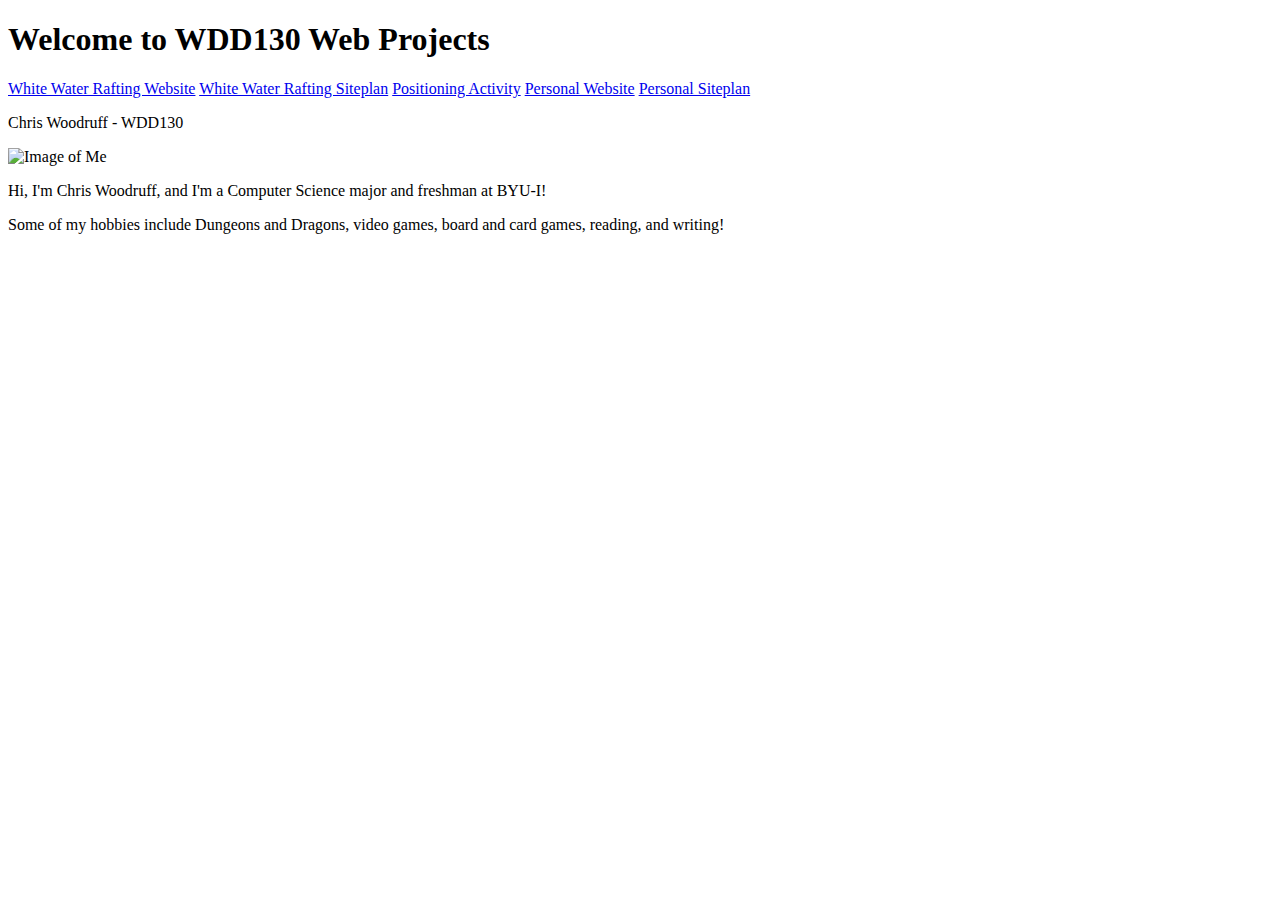
==== index.html @ 6218e5ef "moved into main folder" ====
<!DOCTYPE html>
<html lang="en">
<head>
    <meta charset="UTF-8">
    <meta name="viewport" content="width=device-width, initial-scale=1.0">
    <title>WDD130 | Home</title>
</head>
<body>
    <h1>Welcome to WDD130 Web Projects</h1>
    <nav>
      <a href="wwr/index.html">White Water Rafting Website</a>
      <a href="wwr/site-plan-rafting.html">White Water Rafting Siteplan</a>
      <a href="positioning.html">Positioning Activity</a>
      <a href="#">Personal Website</a>
      <a href="#">Personal Siteplan</a>
    </nav>  
    <p>Chris Woodruff - WDD130</p>
    <img src="chrisphoto.jpg" alt="Image of Me">
    <p>Hi, I'm Chris Woodruff, and I'm a Computer Science major and freshman at BYU-I!</p>
    <p>Some of my hobbies include Dungeons and Dragons, video games, board and card games, reading, and writing!</p>
</body>
</html>
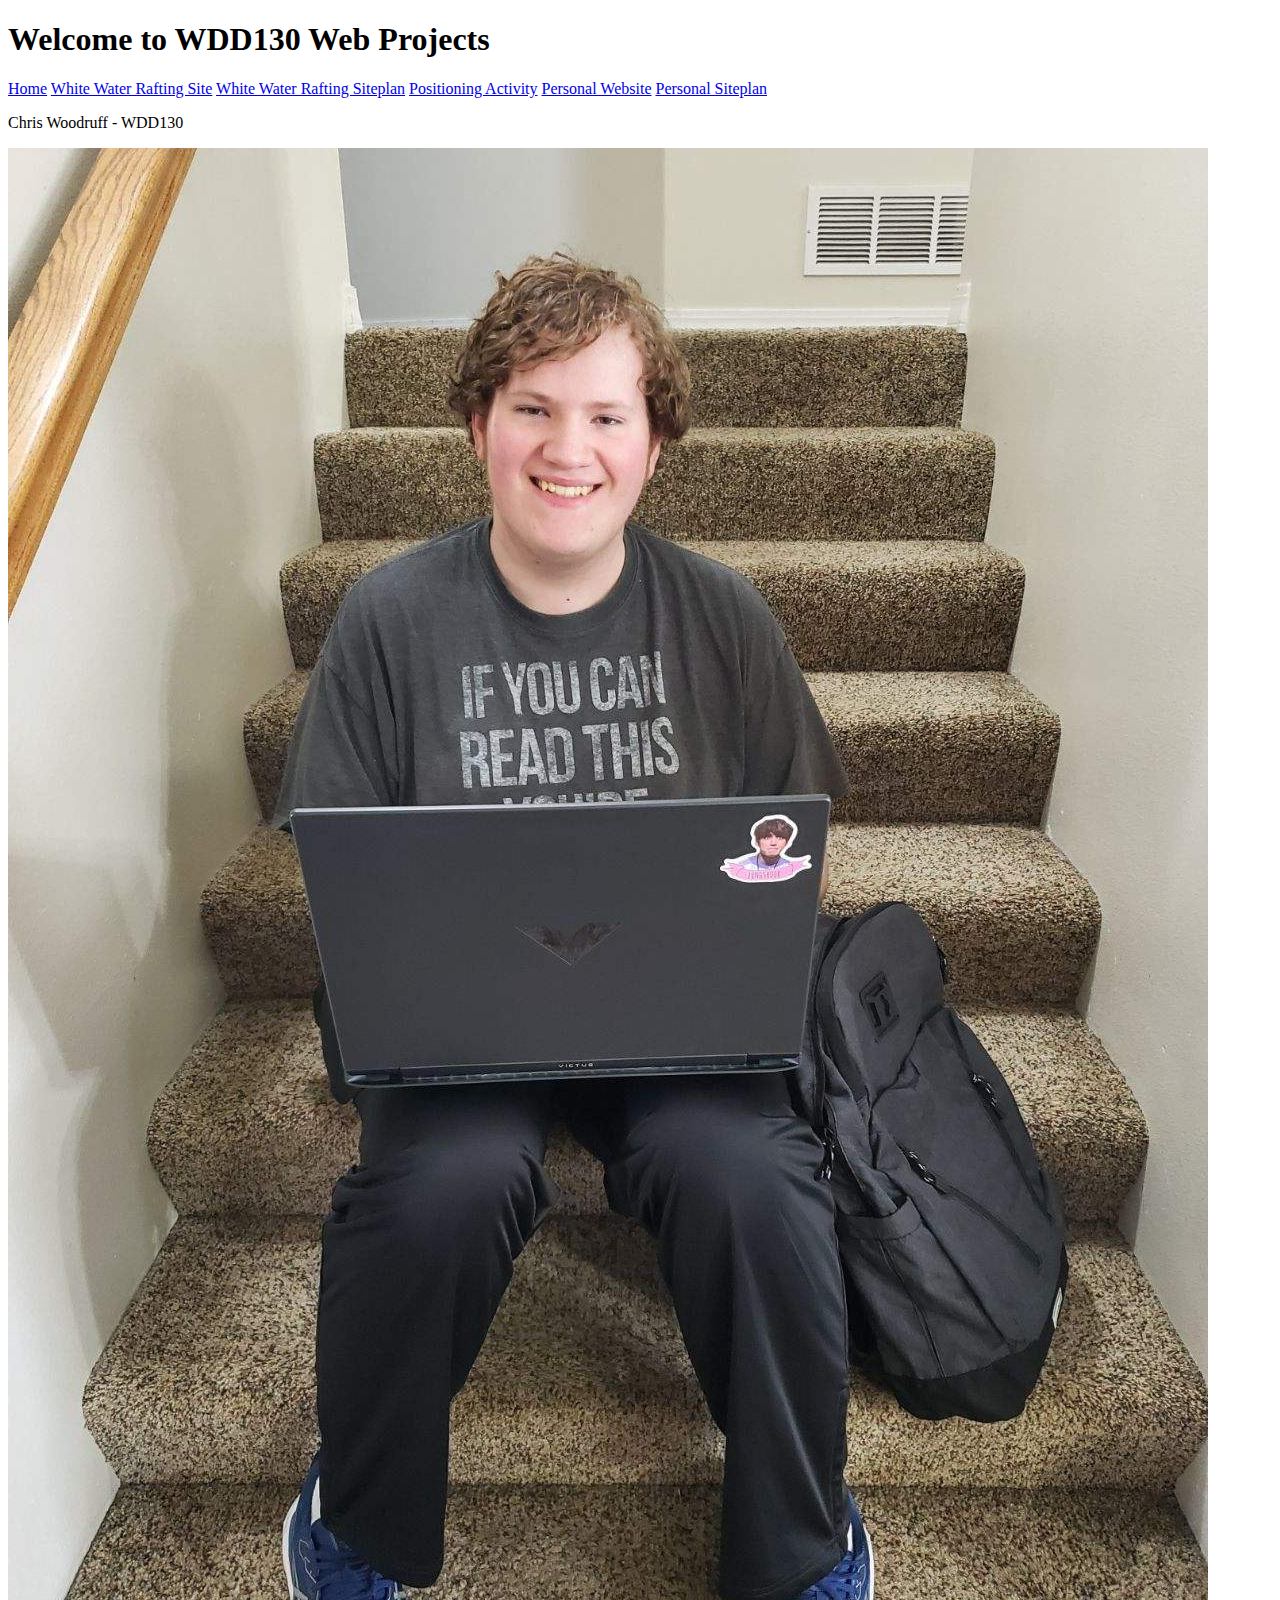
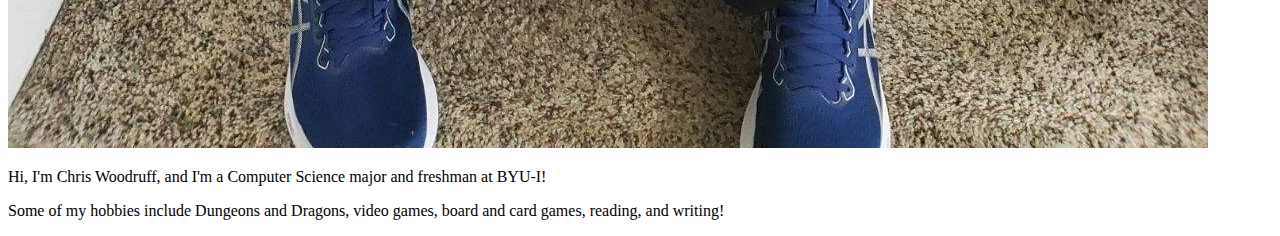
==== commit d3d22340: "Added wwr home page" ====
--- a/index.html
+++ b/index.html
@@ -8,14 +8,15 @@
 <body>
     <h1>Welcome to WDD130 Web Projects</h1>
     <nav>
-      <a href="wwr/index.html">White Water Rafting Website</a>
+      <a href="index.html">Home</a>
+      <a href="wwr/index.html">White Water Rafting Site</a>
       <a href="wwr/site-plan-rafting.html">White Water Rafting Siteplan</a>
       <a href="positioning.html">Positioning Activity</a>
       <a href="#">Personal Website</a>
       <a href="#">Personal Siteplan</a>
     </nav>  
     <p>Chris Woodruff - WDD130</p>
-    <img src="chrisphoto.jpg" alt="Image of Me">
+    <img src="images/me.jpg" alt="Image of Me">
     <p>Hi, I'm Chris Woodruff, and I'm a Computer Science major and freshman at BYU-I!</p>
     <p>Some of my hobbies include Dungeons and Dragons, video games, board and card games, reading, and writing!</p>
 </body>
